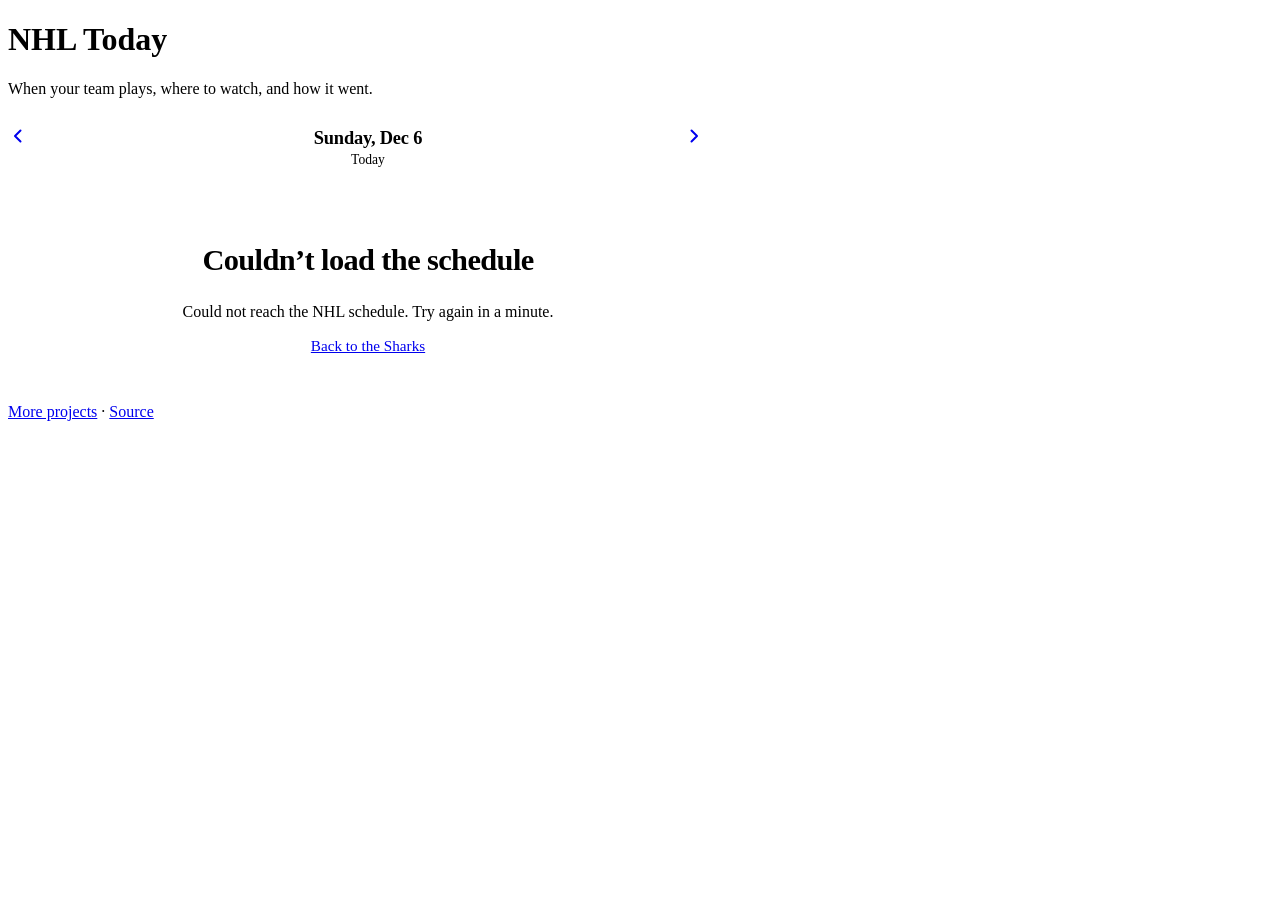
==== www/index.html @ 41ec8a8d "Use the shared projects.css and the standard dimmed footer with More projects and Source" ====
<!DOCTYPE html>
<html lang="en-US">
<head>
<meta charset="utf-8">
<meta name="color-scheme" content="light dark">
<meta name="viewport" content="width=device-width, initial-scale=1, viewport-fit=cover">
<meta name="theme-color" content="#1e293b" media="(prefers-color-scheme: dark)">
<meta name="theme-color" content="#ffffff" media="(prefers-color-scheme: light)">

<!-- open graph -->
<meta property="og:url" content="https://andrewmacheret.com/projects/nhl" />
<meta property="og:image" content="https://andrewmacheret.com/projects/nhl/screenshot.png" />
<meta property="og:title" content="NHL Today" />
<meta property="og:description" content="Show what NHL games are on today for your favorite team" />
<meta property="og:type" content="website" />

<!-- title -->
<title>NHL Today</title>
<script async src="https://andrewmacheret.com/analytics.js"></script>
<meta name="description" content="Today's NHL games, scores and standings at a glance, so you can see when your favorite team plays." />
<link rel="canonical" href="https://andrewmacheret.com/projects/nhl/" />

<!-- custom scripts -->
<script src="index.js" defer></script>

<!-- css -->
<link rel="stylesheet" href="https://andrewmacheret.com/projects.css">
<link rel="stylesheet" type="text/css" href="index.css">
</head>

<body>
<main class="app">
  <header class="header">
    <div>
      <h1>NHL Today</h1>
      <p>When your team plays, where to watch, and how it went.</p>
    </div>
    <div id="team-slot"></div>
  </header>

  <div id="body-wrapper">
    <section class="stage stage-loading"><p>Loading&hellip;</p></section>
  </div>

  <footer class="footer">
    <a href="https://andrewmacheret.com/">More projects</a>
    <span aria-hidden="true">&middot;</span>
    <a href="https://github.com/andrewmacheret/nhl-client">Source</a>
  </footer>
</main>
</body>
</html>
---- www/index.css ----
/* Colors, cards, buttons and the footer come from https://andrewmacheret.com/projects.css */

:root {
  --glass-hover: light-dark(rgb(255 255 255 / 0.9), rgb(255 255 255 / 0.08));
  --logo-shadow: drop-shadow(0 10px 20px light-dark(rgb(15 23 42 / 0.15), rgb(0 0 0 / 0.35)));
  --live-dot: light-dark(#dc2626, #f87171);
}

.app {
  max-width: 720px;
}

/* date bar */

.date-nav {
  display: grid;
  grid-template-columns: auto 1fr auto;
  align-items: center;
  gap: 1rem;
  margin-top: 1.75rem;
}

.date-label {
  text-align: center;
}

.date-main {
  color: var(--bright);
  font-size: 1.15rem;
  font-weight: 650;
  letter-spacing: -0.01em;
}

.date-sub {
  min-height: 1.2em;
  margin-top: 0.2rem;
  color: var(--muted);
  font-size: 0.85rem;
}

a.control {
  font-size: 0.95rem;
}

a.control.round {
  width: 2.75rem;
  height: 2.75rem;
}

/* the game card */

.stage {
  padding: 1.75rem 1.5rem 1.5rem;
  text-align: center;
}

.stage-win {
  border-color: var(--good-border);
}

.stage-lose {
  border-color: var(--warn-border);
}

.stage-live {
  border-color: var(--bad-border);
}

.stage-loading,
.stage-empty {
  padding: 3rem 1.5rem;
}

.stage-loading p {
  color: var(--muted);
}

.stage h2 {
  color: var(--bright);
  font-size: clamp(1.4rem, 4.5vw, 1.9rem);
  font-weight: 700;
  letter-spacing: -0.02em;
  text-wrap: balance;
}

.stage-empty p {
  margin-top: 0.5rem;
  color: var(--muted);
  text-wrap: balance;
}

.stage-empty .control {
  margin-top: 1.5rem;
}

.status-row {
  display: flex;
  justify-content: center;
  min-height: 1.75rem;
}

.chip.live {
  text-transform: uppercase;
  letter-spacing: 0.04em;
}

.live-dot {
  width: 0.5rem;
  height: 0.5rem;
  border-radius: 50%;
  background: var(--live-dot);
  animation: pulse 1.6s ease-in-out infinite;
}

.matchup {
  display: grid;
  grid-template-columns: minmax(0, 1fr) auto minmax(0, 1fr);
  align-items: center;
  gap: clamp(0.5rem, 3vw, 2rem);
  margin-top: 1rem;
}

.team {
  display: flex;
  flex-direction: column;
  align-items: center;
  min-width: 0;
}

.logo {
  display: block;
  width: clamp(84px, 24vw, 150px);
  aspect-ratio: 1;
}

.logo img {
  width: 100%;
  height: 100%;
  object-fit: contain;
  filter: var(--logo-shadow);
}

.team-name {
  margin-top: 0.75rem;
  color: var(--bright);
  font-size: 1.1rem;
  font-weight: 650;
  overflow-wrap: anywhere;
}

.team-place {
  margin-top: 0.15rem;
  color: var(--muted);
  font-size: 0.85rem;
}

.middle {
  display: flex;
  flex-direction: column;
  align-items: center;
  min-width: 5.5rem;
}

.vs {
  color: var(--muted);
  font-size: 0.8rem;
  font-weight: 600;
  letter-spacing: 0.08em;
  text-transform: uppercase;
}

.start {
  margin-top: 0.35rem;
  color: var(--bright);
  font-size: clamp(1.5rem, 5.5vw, 2.25rem);
  font-weight: 700;
  font-variant-numeric: tabular-nums;
  letter-spacing: -0.02em;
  white-space: nowrap;
}

.zone {
  color: var(--muted);
  font-size: 0.8rem;
}

.score {
  display: flex;
  align-items: baseline;
  gap: 0.35em;
  margin: 0.2rem 0 0.5rem;
  color: var(--bright);
  font-size: clamp(2.5rem, 10vw, 4rem);
  font-weight: 750;
  font-variant-numeric: tabular-nums;
  letter-spacing: -0.03em;
  line-height: 1;
}

.score .dash,
.score .behind {
  color: var(--muted);
}

.score .dash {
  font-weight: 400;
}

.details {
  display: flex;
  flex-wrap: wrap;
  align-items: center;
  justify-content: center;
  gap: 0.5rem;
  margin-top: 1.5rem;
  padding-top: 1.25rem;
  border-top: 1px solid var(--glass-border);
  color: var(--muted);
  font-size: 0.85rem;
}

.details .venue {
  margin-right: 0.25rem;
}

.details .tv {
  padding: 0.15rem 0.55rem;
  border-radius: 6px;
  background: var(--control);
  color: var(--text);
  font-size: 0.75rem;
  font-weight: 600;
  letter-spacing: 0.02em;
}

.details a {
  display: inline-flex;
  align-items: center;
  gap: 0.25rem;
  margin-left: 0.25rem;
  font-weight: 600;
}

/* sections below the card */

.section-head {
  margin: 2rem 0 0.75rem;
}

a.next-card {
  display: flex;
  align-items: center;
  gap: 1rem;
  padding: 0.9rem 1.25rem;
  color: var(--text);
  text-decoration: none;
  transition: background-color 0.15s, transform 0.15s;
}

a.next-card:hover {
  background: var(--glass-hover);
  color: var(--text);
  text-decoration: none;
  transform: translateY(-1px);
}

.next-card .logo {
  width: 3rem;
}

.next-text {
  flex: 1;
  min-width: 0;
}

.next-title {
  color: var(--bright);
  font-weight: 650;
}

.next-when {
  margin-top: 0.15rem;
  color: var(--muted);
  font-size: 0.85rem;
}

.next-card svg {
  flex-shrink: 0;
  color: var(--muted);
}

.stat-card {
  padding: 1rem 1.25rem 1.1rem;
}

.stat-card h3 {
  color: var(--muted);
  font-size: 0.85rem;
  font-weight: 600;
}

.stat-value {
  margin-top: 0.3rem;
  color: var(--bright);
  font-size: 1.75rem;
  font-weight: 700;
  font-variant-numeric: tabular-nums;
  letter-spacing: -0.02em;
  white-space: nowrap;
}

.stat-note {
  margin-top: 0.25rem;
  color: var(--muted);
  font-size: 0.8rem;
}

.calendar-text {
  color: var(--muted);
  font-size: 0.9rem;
}

.dock {
  display: flex;
  flex-wrap: wrap;
  gap: 0.75rem;
  margin-top: 0.9rem;
}

@media (max-width: 640px) {
  .header {
    gap: 0.9rem;
  }

  #team-slot,
  .select {
    width: 100%;
  }

  .date-nav {
    margin-top: 1.25rem;
  }

  .stage {
    padding: 1.25rem 0.75rem;
  }

  .team-name {
    font-size: 0.95rem;
  }

  .team-place {
    font-size: 0.75rem;
  }

  .middle {
    min-width: 4.5rem;
  }

  .stat-cards {
    gap: 0.6rem;
  }

  .stat-card {
    padding: 0.8rem 0.85rem 0.9rem;
  }

  .stat-value {
    font-size: 1.25rem;
  }

  .dock .control {
    flex: 1 1 0;
    padding: 0.7rem 0.75rem;
  }
}

@media (prefers-reduced-motion: reduce) {
  a.next-card {
    transition: none;
  }

  .live-dot {
    animation: none;
  }
}
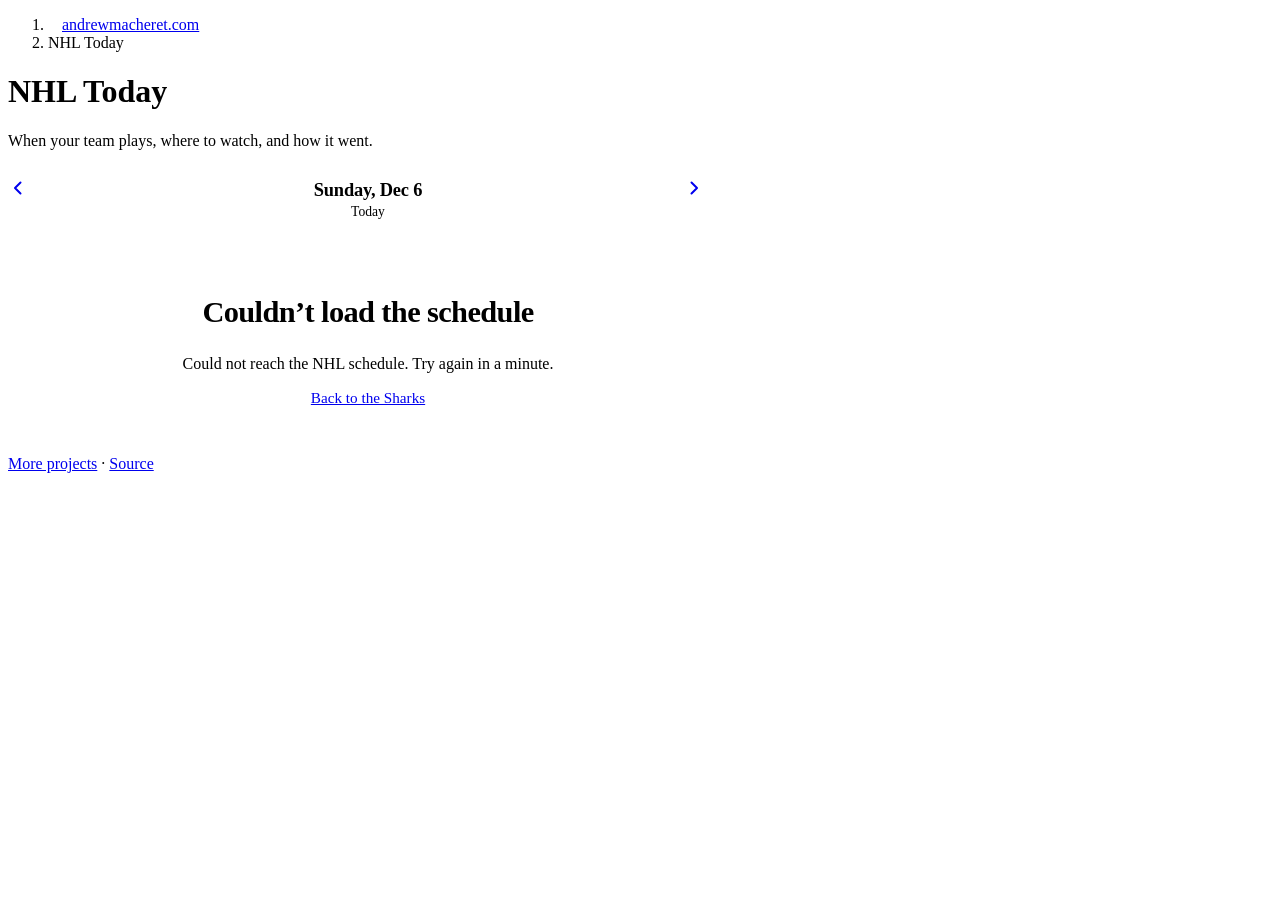
==== commit 0f4e10fb: "Add breadcrumb link back to the home page" ====
--- a/www/index.html
+++ b/www/index.html
@@ -4,7 +4,7 @@
 <meta charset="utf-8">
 <meta name="color-scheme" content="light dark">
 <meta name="viewport" content="width=device-width, initial-scale=1, viewport-fit=cover">
-<meta name="theme-color" content="#1e293b" media="(prefers-color-scheme: dark)">
+<meta name="theme-color" content="#0b0d0c" media="(prefers-color-scheme: dark)">
 <meta name="theme-color" content="#ffffff" media="(prefers-color-scheme: light)">
 
 <!-- open graph -->
@@ -30,6 +30,12 @@
 
 <body>
 <main class="app">
+  <nav class="breadcrumb" aria-label="Breadcrumb">
+    <ol>
+      <li><a href="https://andrewmacheret.com/"><img src="https://andrewmacheret.com/favicon.svg" alt="" width="14" height="14">andrewmacheret.com</a></li>
+      <li aria-current="page">NHL Today</li>
+    </ol>
+  </nav>
   <header class="header">
     <div>
       <h1>NHL Today</h1>
--- a/www/index.css
+++ b/www/index.css
@@ -1,10 +1,4 @@
 /* Colors, cards, buttons and the footer come from https://andrewmacheret.com/projects.css */
-
-:root {
-  --glass-hover: light-dark(rgb(255 255 255 / 0.9), rgb(255 255 255 / 0.08));
-  --logo-shadow: drop-shadow(0 10px 20px light-dark(rgb(15 23 42 / 0.15), rgb(0 0 0 / 0.35)));
-  --live-dot: light-dark(#dc2626, #f87171);
-}
 
 .app {
   max-width: 720px;
@@ -108,7 +102,7 @@
   width: 0.5rem;
   height: 0.5rem;
   border-radius: 50%;
-  background: var(--live-dot);
+  background: var(--bad);
   animation: pulse 1.6s ease-in-out infinite;
 }
 
@@ -137,7 +131,7 @@
   width: 100%;
   height: 100%;
   object-fit: contain;
-  filter: var(--logo-shadow);
+  filter: drop-shadow(var(--media-shadow));
 }
 
 .team-name {
@@ -258,7 +252,7 @@
 }
 
 a.next-card:hover {
-  background: var(--glass-hover);
+  background: var(--control-hover);
   color: var(--text);
   text-decoration: none;
   transform: translateY(-1px);
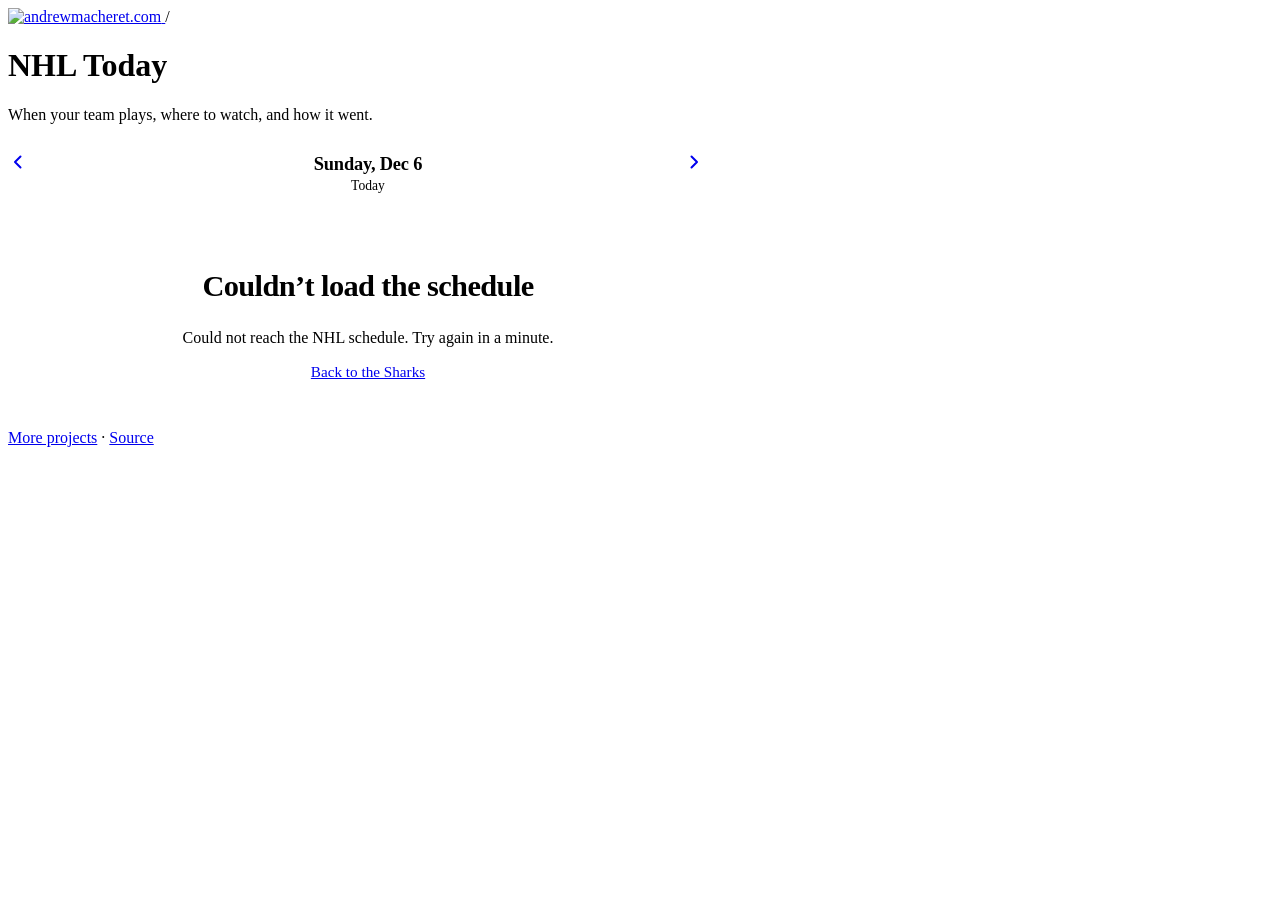
==== commit 447ab435: "Put the home page logo in front of the title" ====
--- a/www/index.html
+++ b/www/index.html
@@ -30,15 +30,15 @@
 
 <body>
 <main class="app">
-  <nav class="breadcrumb" aria-label="Breadcrumb">
-    <ol>
-      <li><a href="https://andrewmacheret.com/"><img src="https://andrewmacheret.com/favicon.svg" alt="" width="14" height="14">andrewmacheret.com</a></li>
-      <li aria-current="page">NHL Today</li>
-    </ol>
-  </nav>
   <header class="header">
     <div>
-      <h1>NHL Today</h1>
+      <div class="title-row">
+        <a class="home" href="https://andrewmacheret.com/">
+          <img src="https://andrewmacheret.com/favicon.svg" alt="andrewmacheret.com" width="20" height="20">
+        </a>
+        <span class="slash" aria-hidden="true">/</span>
+        <h1>NHL Today</h1>
+      </div>
       <p>When your team plays, where to watch, and how it went.</p>
     </div>
     <div id="team-slot"></div>
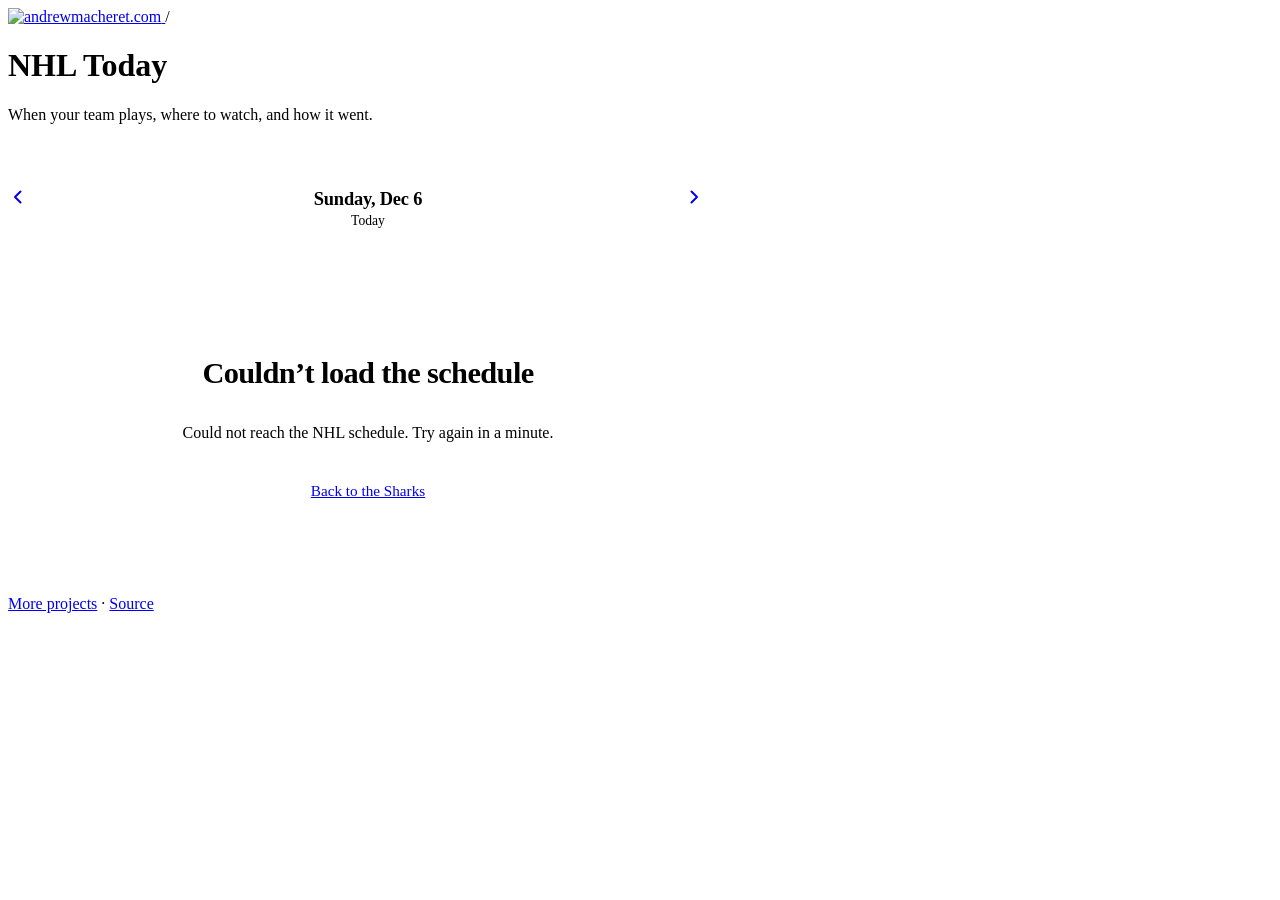
==== commit 4deab3c4: "Hold the date bar and team picker space while the schedule loads" ====
--- a/www/index.html
+++ b/www/index.html
@@ -8,7 +8,7 @@
 <meta name="theme-color" content="#ffffff" media="(prefers-color-scheme: light)">
 
 <!-- open graph -->
-<meta property="og:url" content="https://andrewmacheret.com/projects/nhl" />
+<meta property="og:url" content="https://andrewmacheret.com/projects/nhl/" />
 <meta property="og:image" content="https://andrewmacheret.com/projects/nhl/screenshot.png" />
 <meta property="og:title" content="NHL Today" />
 <meta property="og:description" content="Show what NHL games are on today for your favorite team" />
@@ -19,6 +19,9 @@
 <script async src="https://andrewmacheret.com/analytics.js"></script>
 <meta name="description" content="Today's NHL games, scores and standings at a glance, so you can see when your favorite team plays." />
 <link rel="canonical" href="https://andrewmacheret.com/projects/nhl/" />
+
+<link rel="preconnect" href="https://nhl.andrewmacheret.com" crossorigin>
+<link rel="preconnect" href="https://assets.nhle.com">
 
 <!-- custom scripts -->
 <script src="index.js" defer></script>
@@ -41,10 +44,18 @@
       </div>
       <p>When your team plays, where to watch, and how it went.</p>
     </div>
-    <div id="team-slot"></div>
+    <!-- hidden stand-ins hold the team picker's and date bar's space, so nothing moves when the page fills in -->
+    <div id="team-slot">
+      <div class="team-picker placeholder"><select class="select" disabled><option></option></select></div>
+    </div>
   </header>
 
   <div id="body-wrapper">
+    <nav class="date-nav placeholder">
+      <a class="control round"></a>
+      <div class="date-label"><div class="date-main">&nbsp;</div><div class="date-sub"></div></div>
+      <a class="control round"></a>
+    </nav>
     <section class="stage stage-loading"><p>Loading&hellip;</p></section>
   </div>
 
--- a/www/index.css
+++ b/www/index.css
@@ -1,7 +1,15 @@
 /* Colors, cards, buttons and the footer come from https://andrewmacheret.com/projects.css */
 
 .app {
+  --logo-size: clamp(84px, 24vw, 150px);
+  /* everything in a game card besides the logos, so other cards can be just as tall */
+  --game-card-extra: 13.4rem;
   max-width: 720px;
+}
+
+/* stand-ins in index.html that only hold space until the schedule loads */
+.placeholder {
+  visibility: hidden;
 }
 
 /* date bar */
@@ -43,7 +51,13 @@
 
 /* the game card */
 
+/* every card is as tall as a game card, so the page doesn't jump between game days and off days */
 .stage {
+  display: flex;
+  flex-direction: column;
+  justify-content: center;
+  box-sizing: border-box;
+  min-height: calc(var(--logo-size) + var(--game-card-extra));
   padding: 1.75rem 1.5rem 1.5rem;
   text-align: center;
 }
@@ -60,9 +74,15 @@
   border-color: var(--bad-border);
 }
 
+/* the old day while the next one loads */
+#body-wrapper.is-loading {
+  opacity: 0.5;
+  transition: opacity 0.2s;
+}
+
 .stage-loading,
 .stage-empty {
-  padding: 3rem 1.5rem;
+  align-items: center;
 }
 
 .stage-loading p {
@@ -123,7 +143,7 @@
 
 .logo {
   display: block;
-  width: clamp(84px, 24vw, 150px);
+  width: var(--logo-size);
   aspect-ratio: 1;
 }
 
@@ -322,6 +342,11 @@
 }
 
 @media (max-width: 640px) {
+  /* phones wrap the TV list and long team names onto two lines */
+  .app {
+    --game-card-extra: 15.25rem;
+  }
+
   .header {
     gap: 0.9rem;
   }
